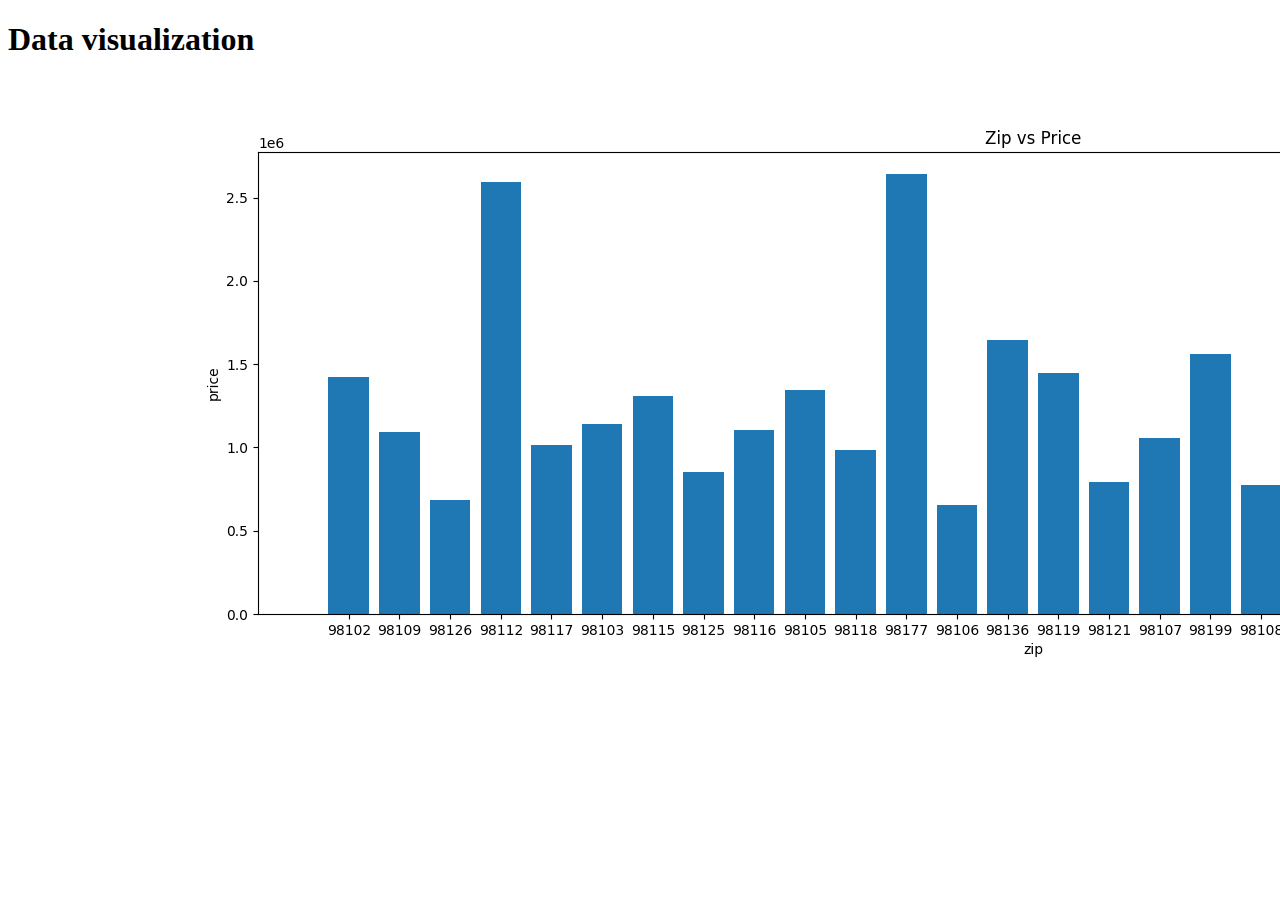
==== index.html @ 94ad401b "Added multiple features and cleaned up code Added a graph.py and a plots folder to plot the graph of" ====
<!DOCTYPE html>
<html lang="en">
<head>
    <meta charset="UTF-8">
    <meta name="viewport" content="width=device-width, initial-scale=1.0">
    <title>Document</title>
</head>
<body>
    <h1>Data visualization</h1>
    <img src="plots/plot.png" alt="Data">
</body>
</html>
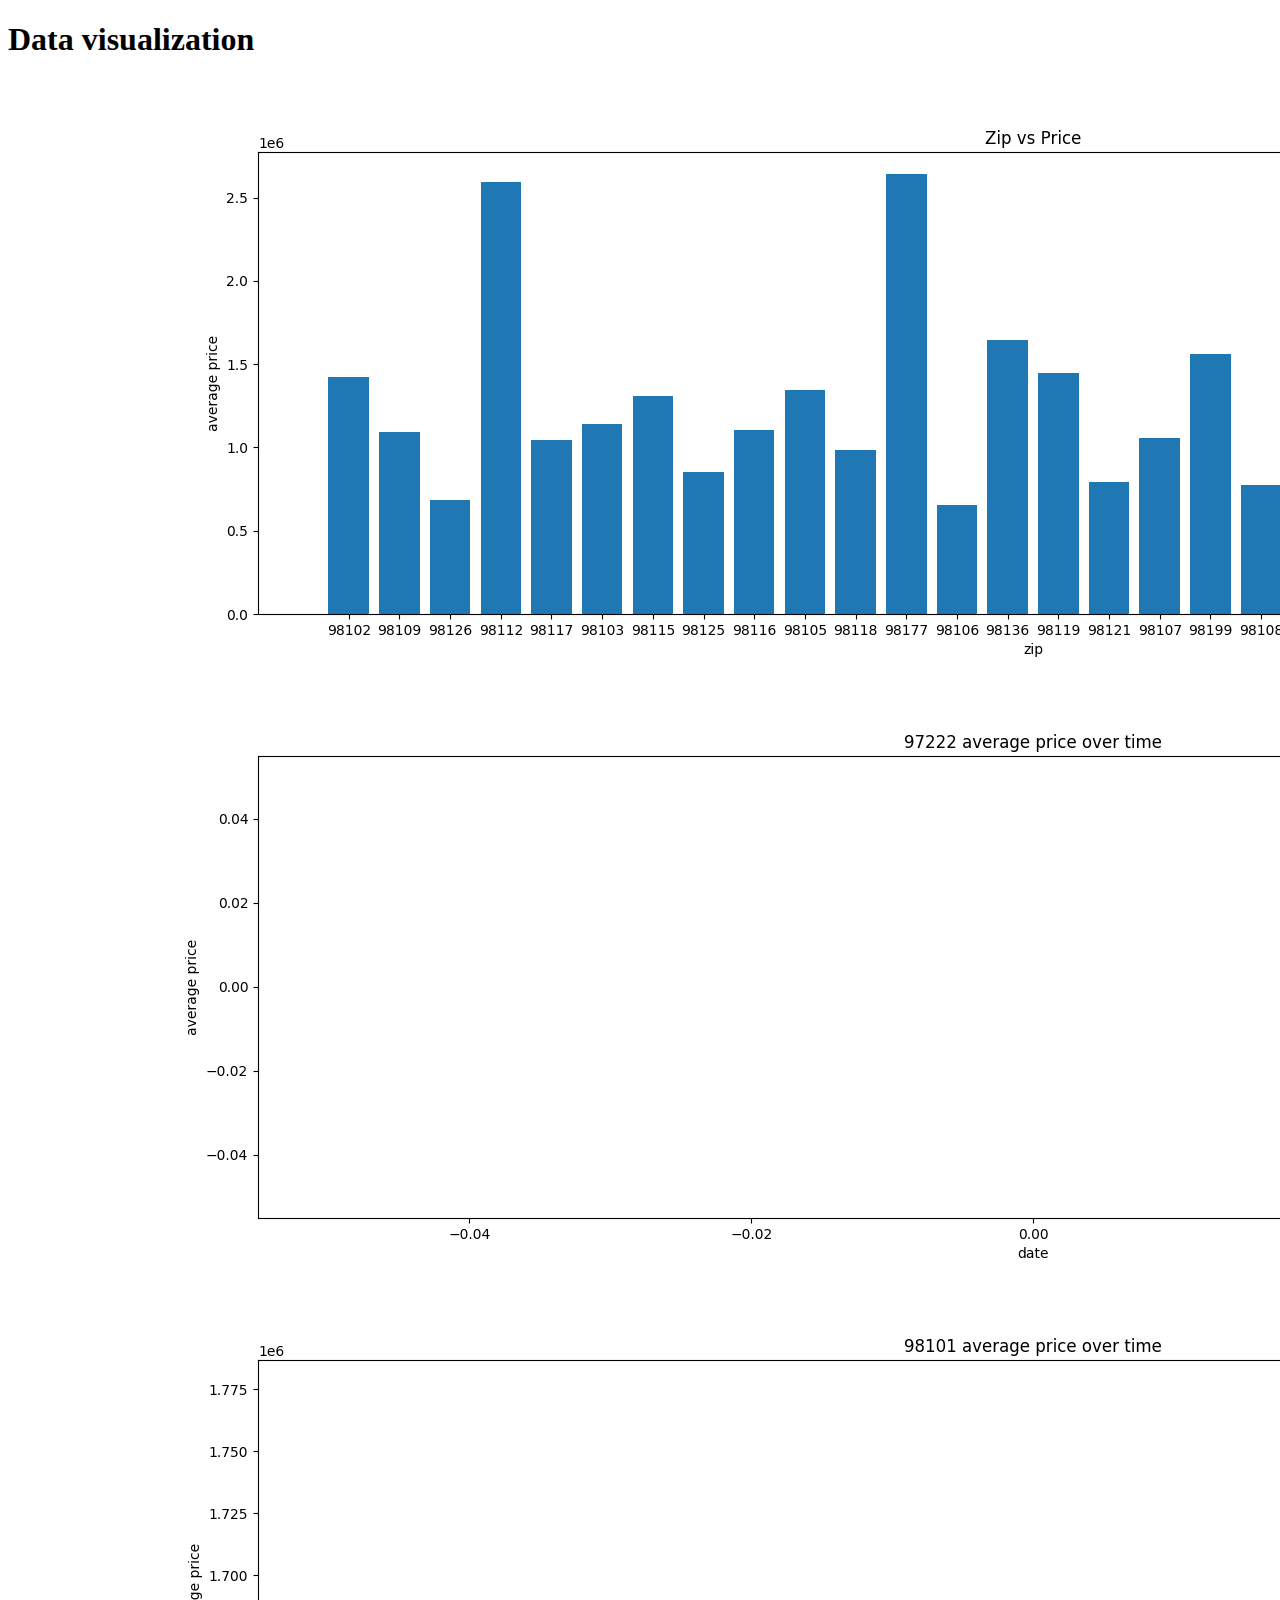
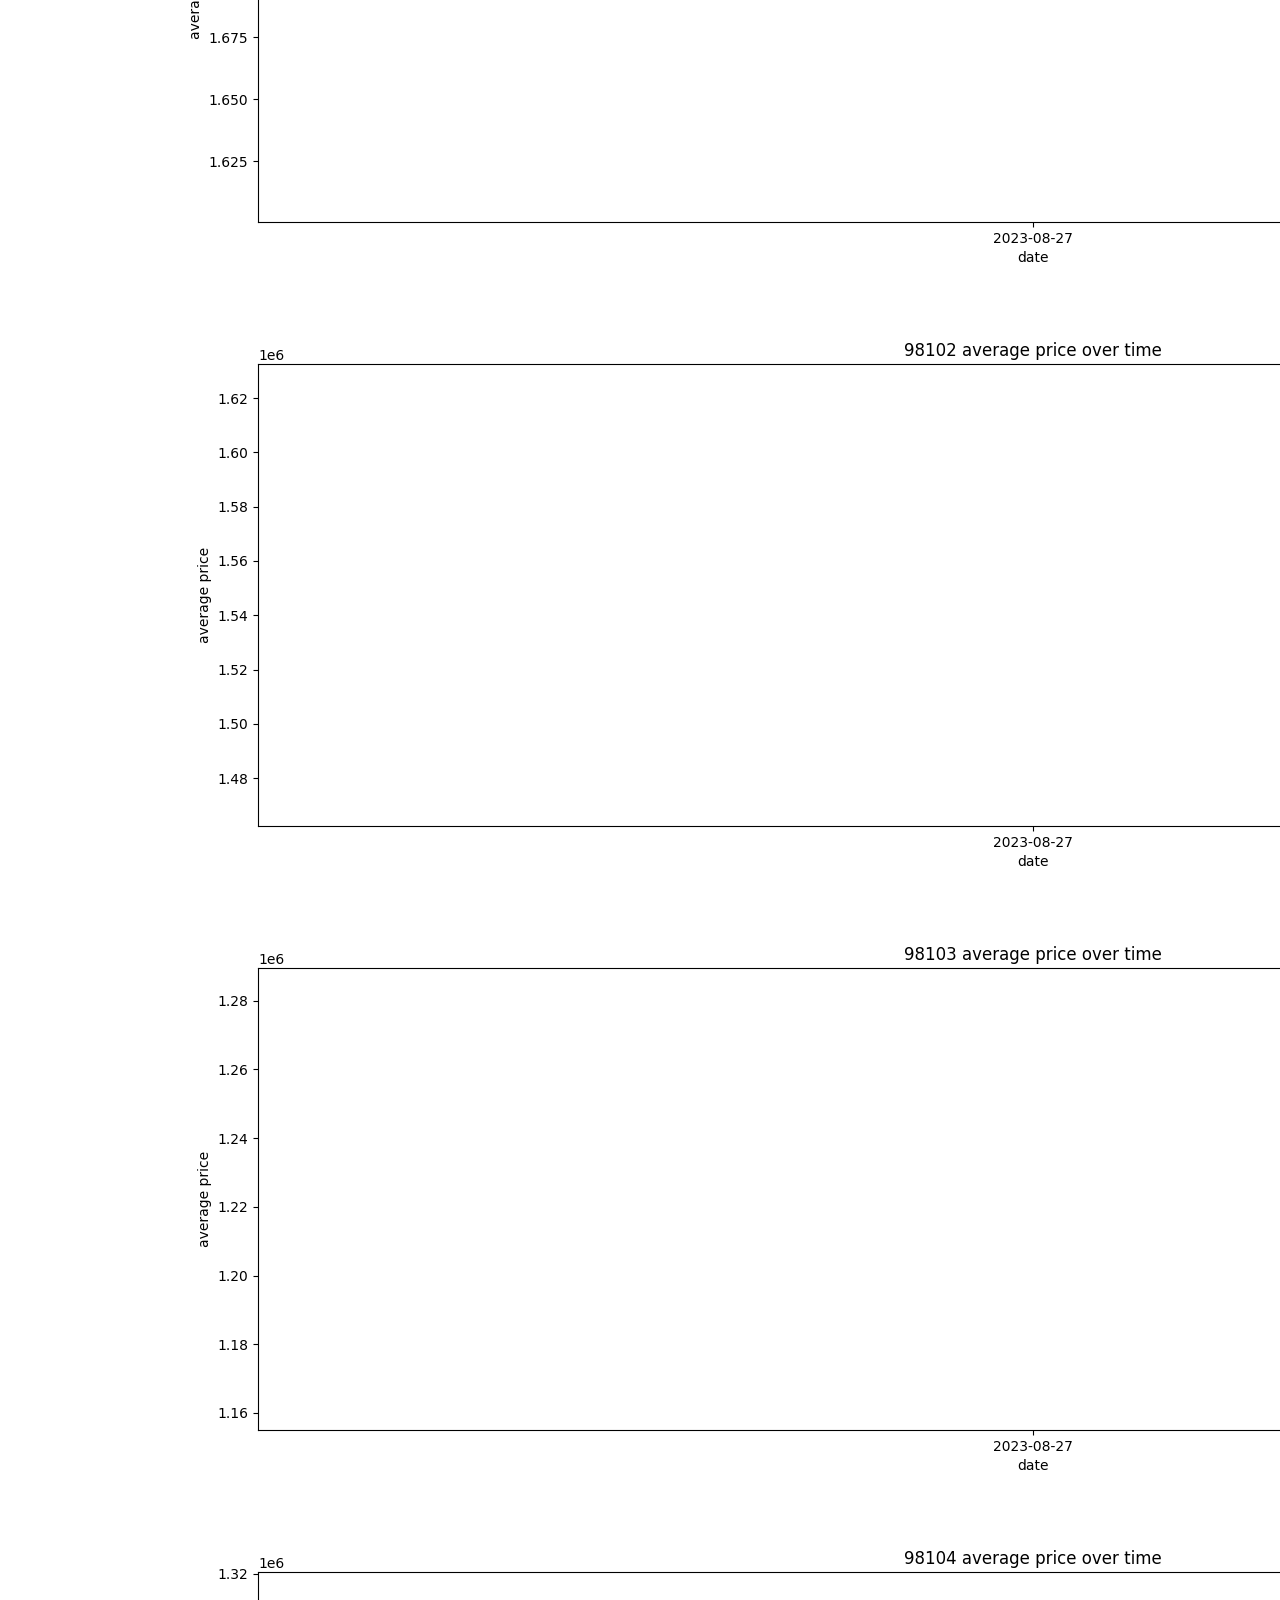
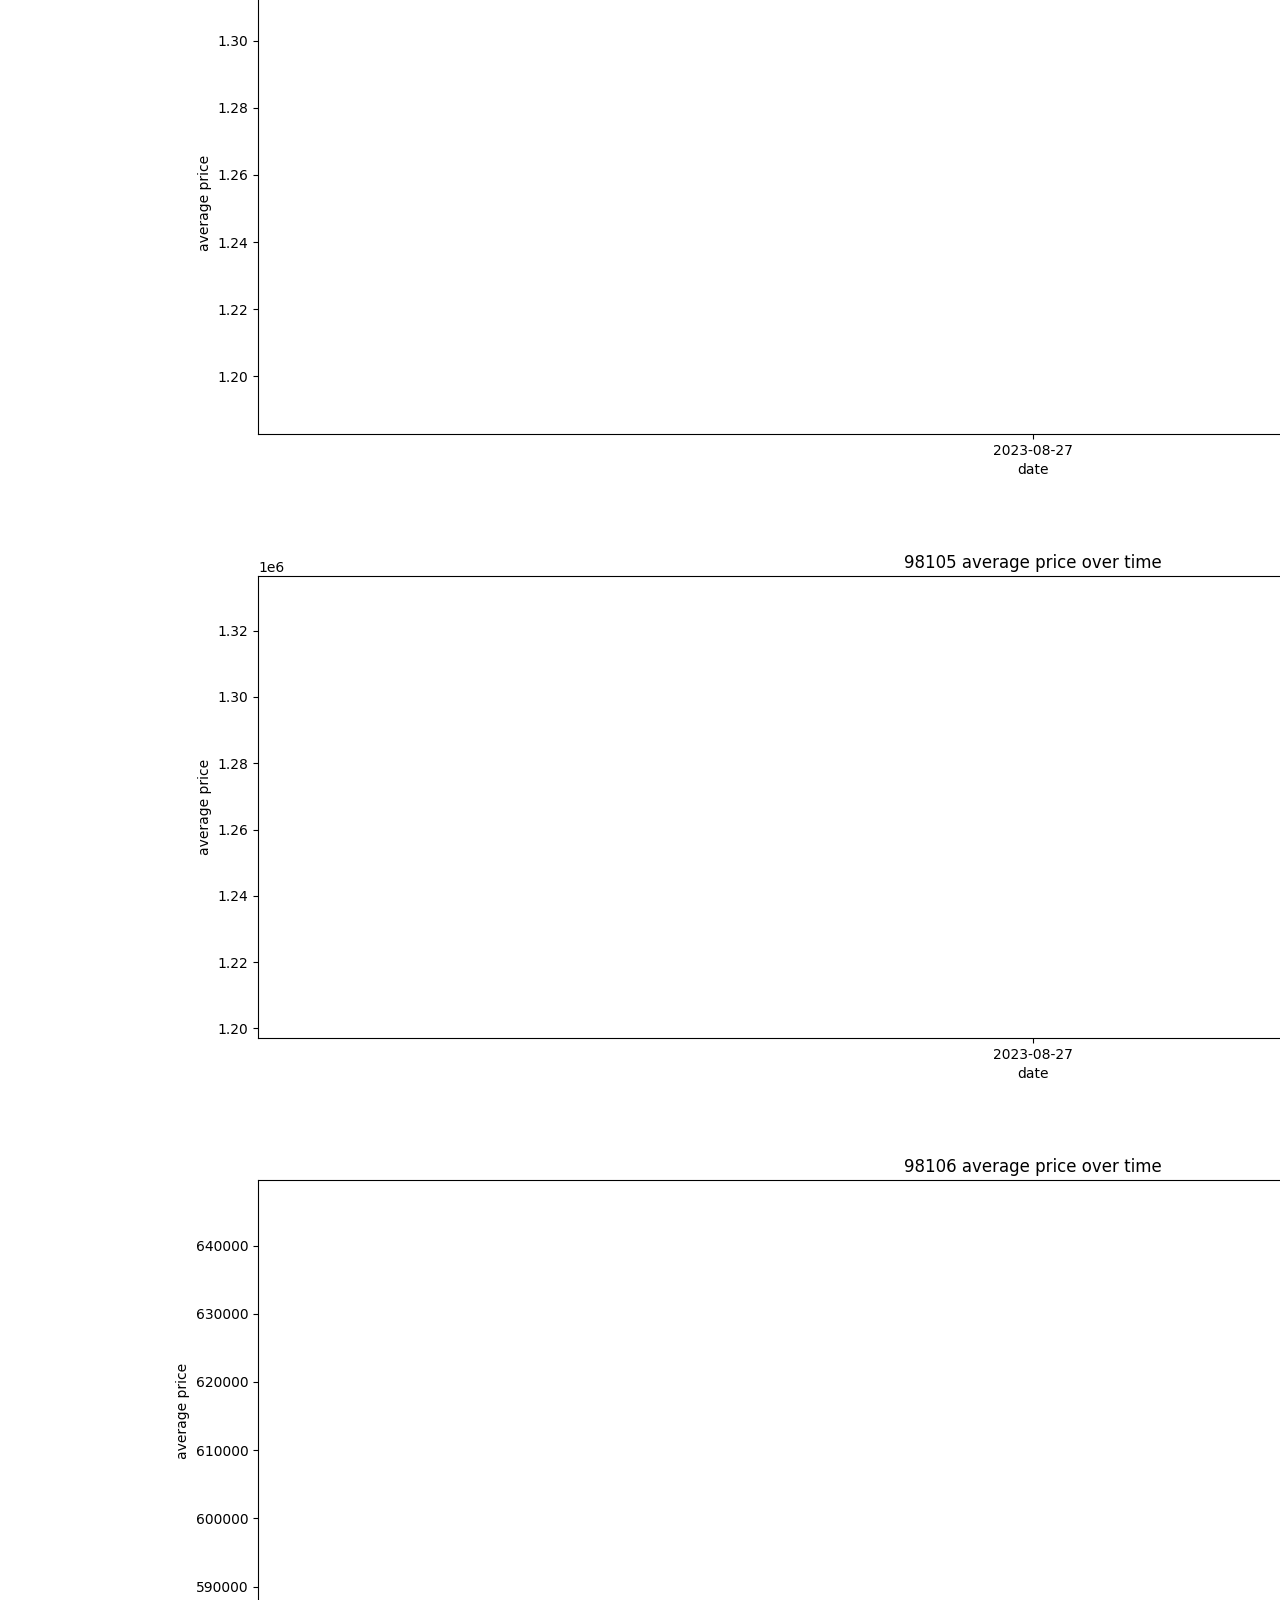
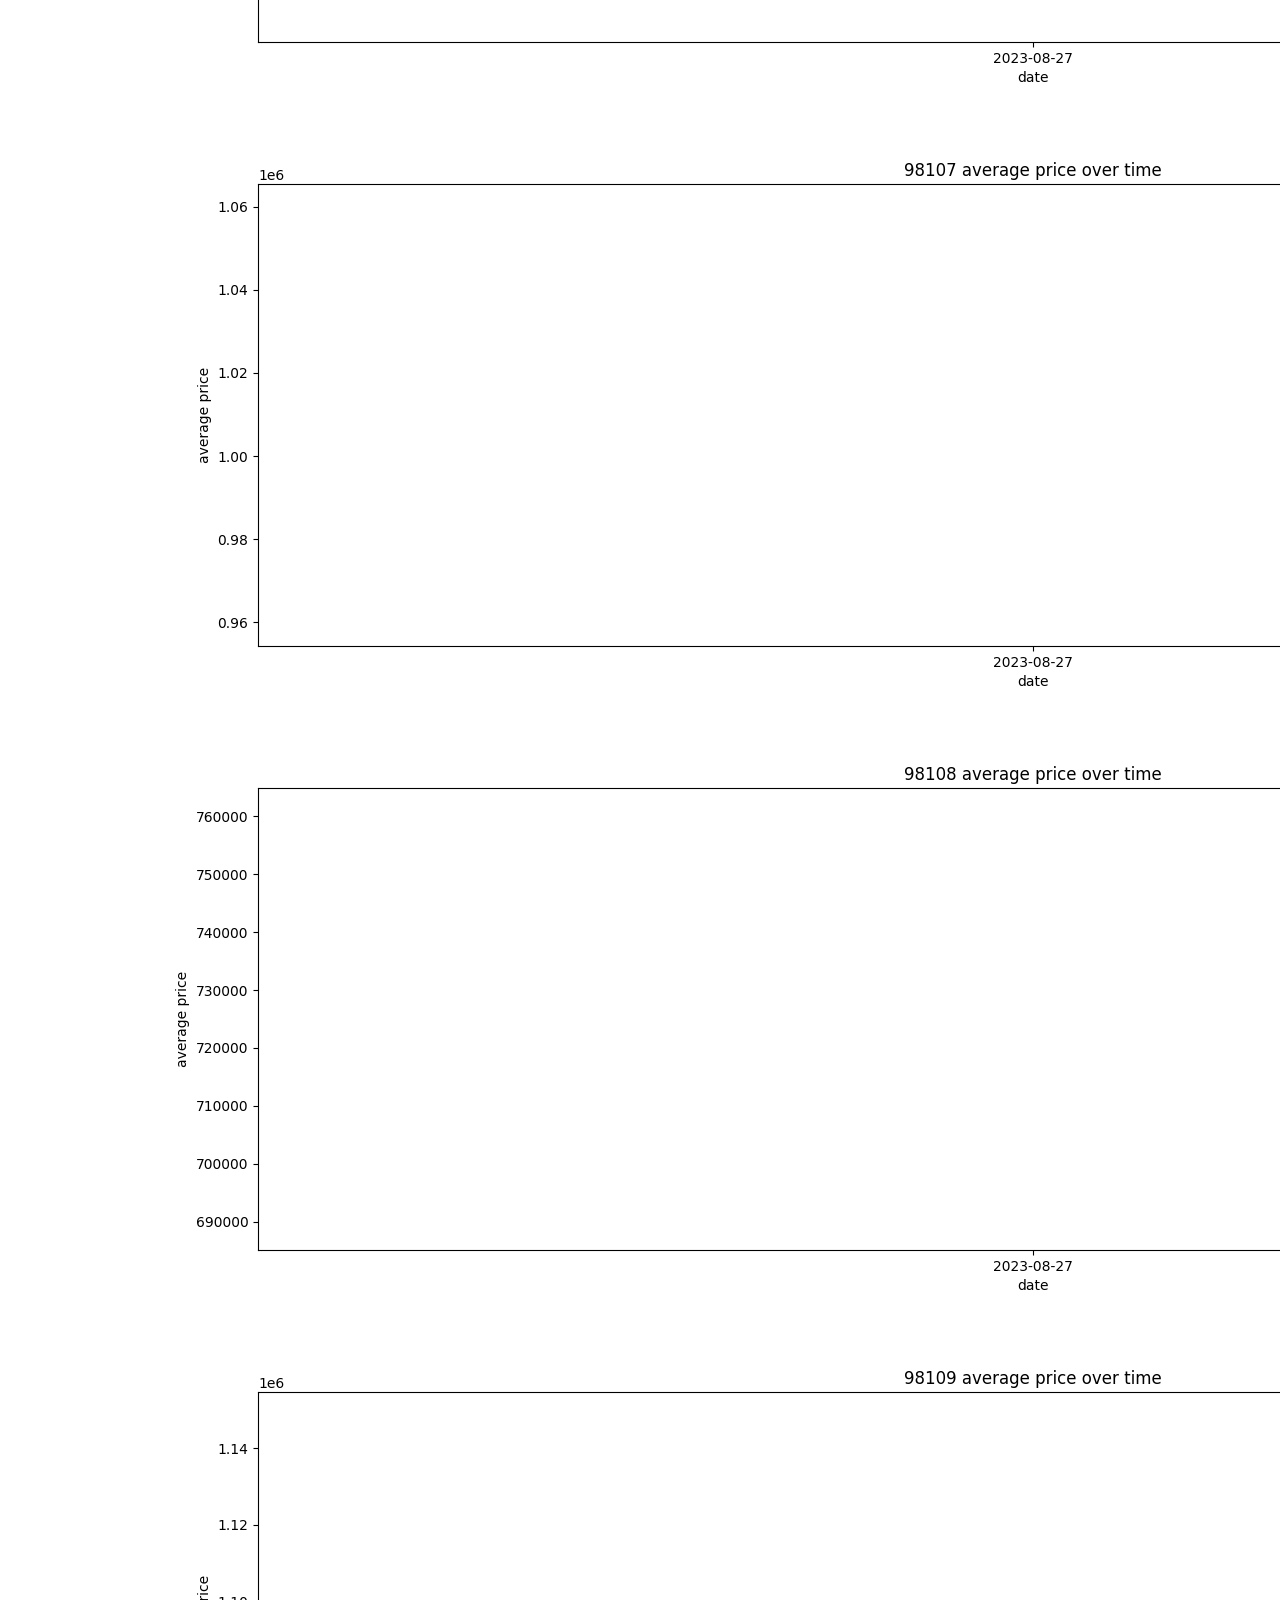
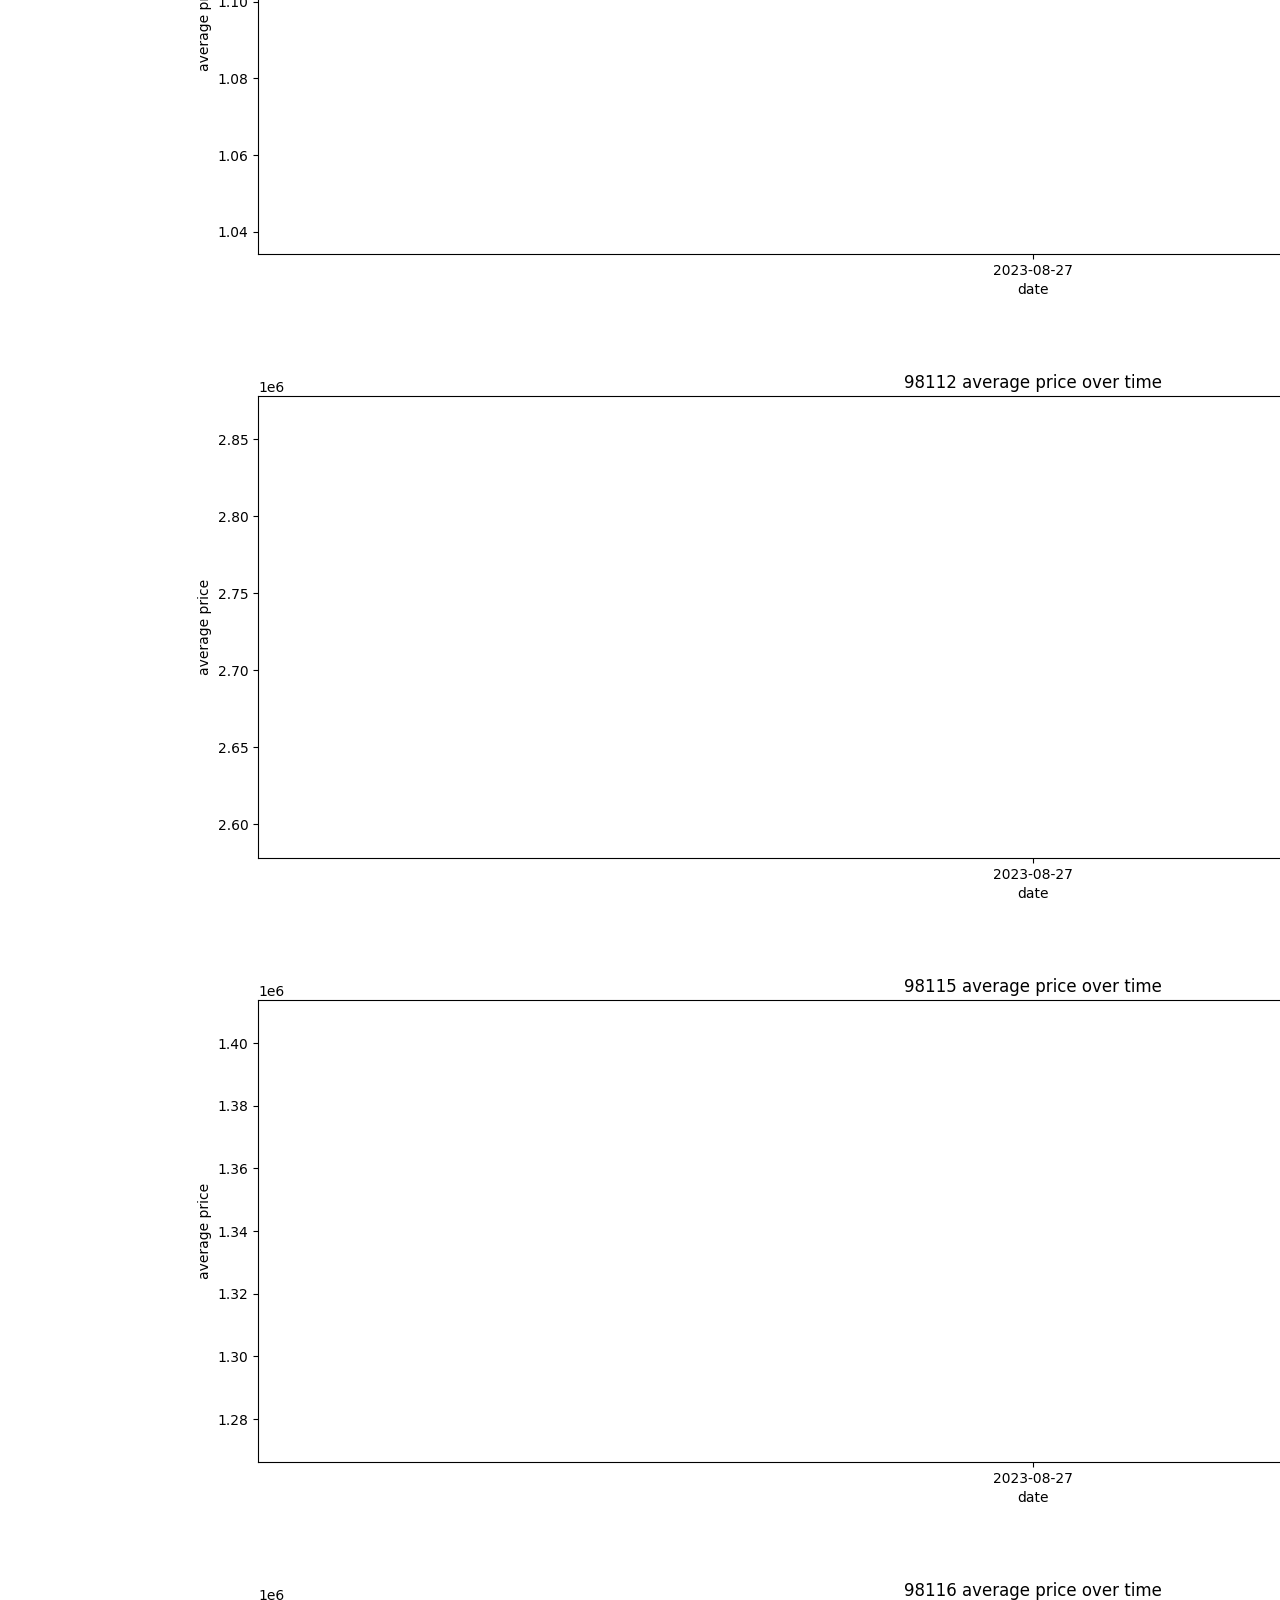
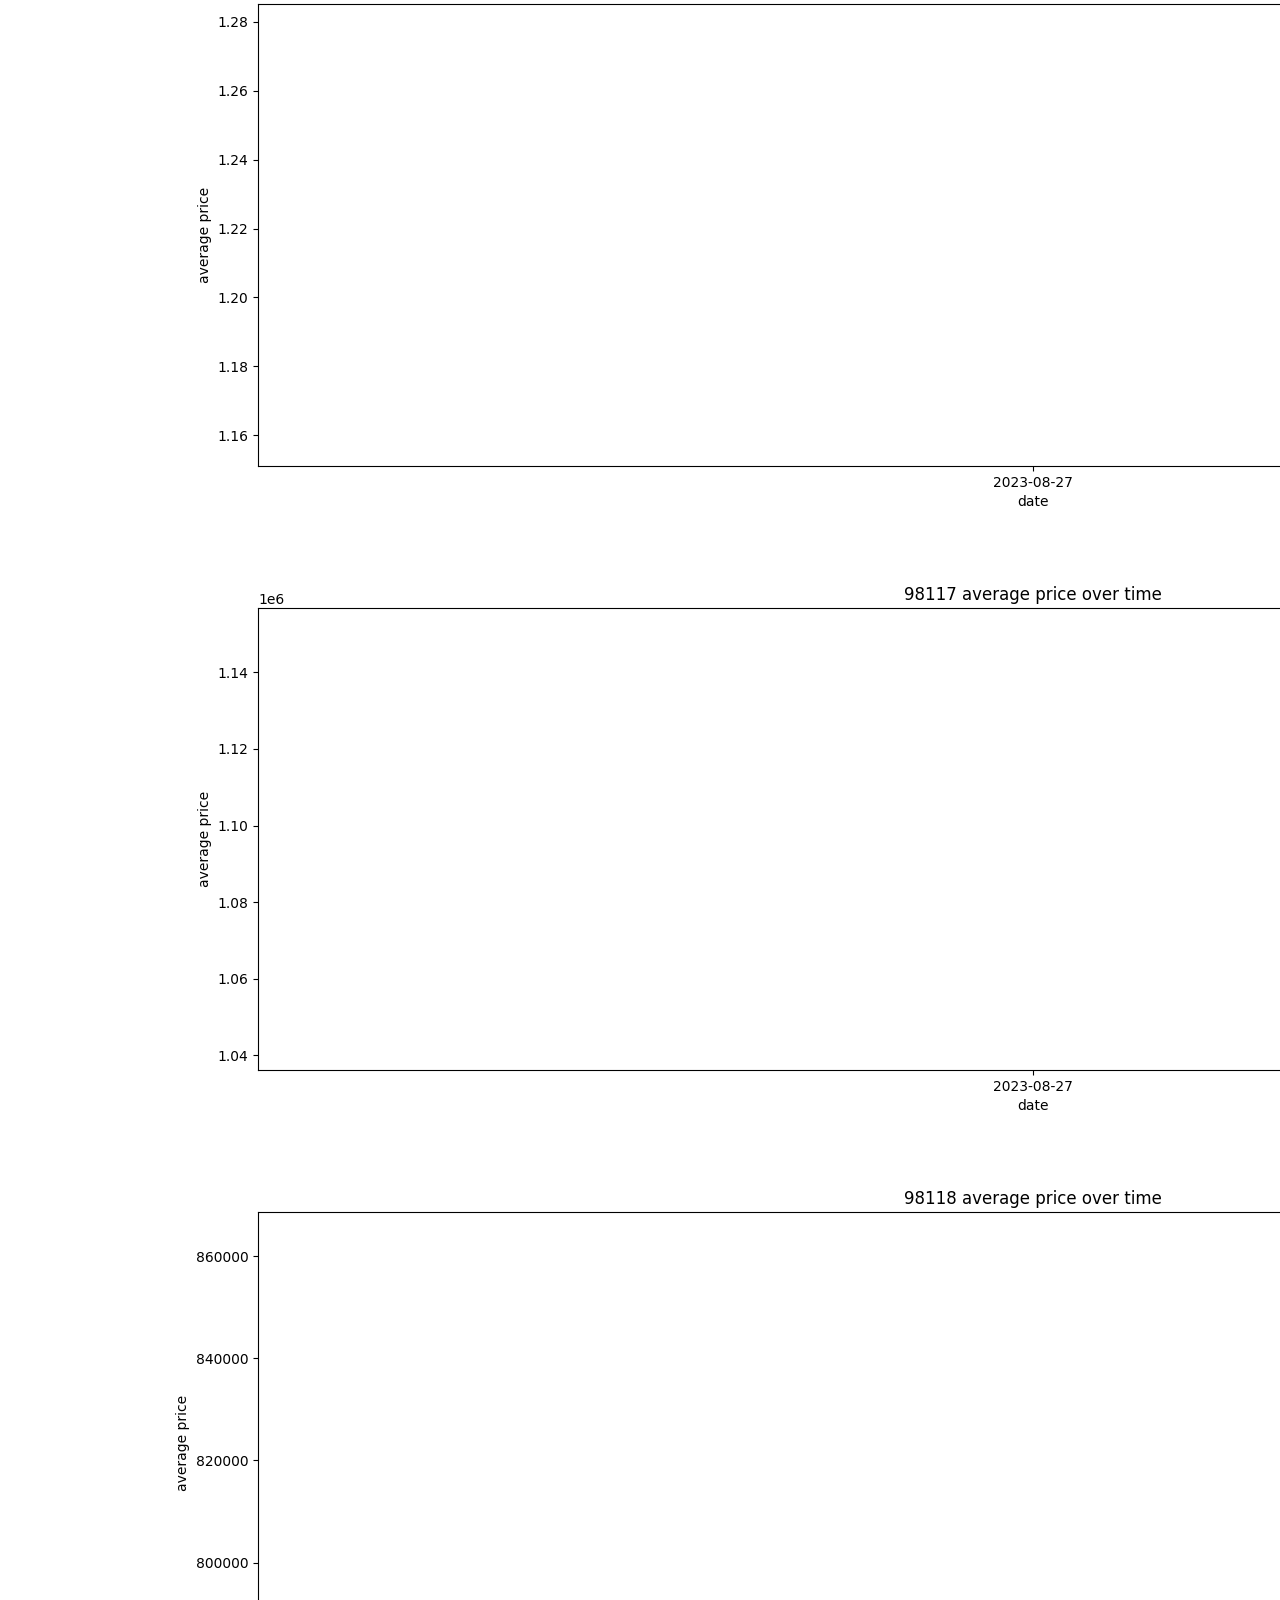
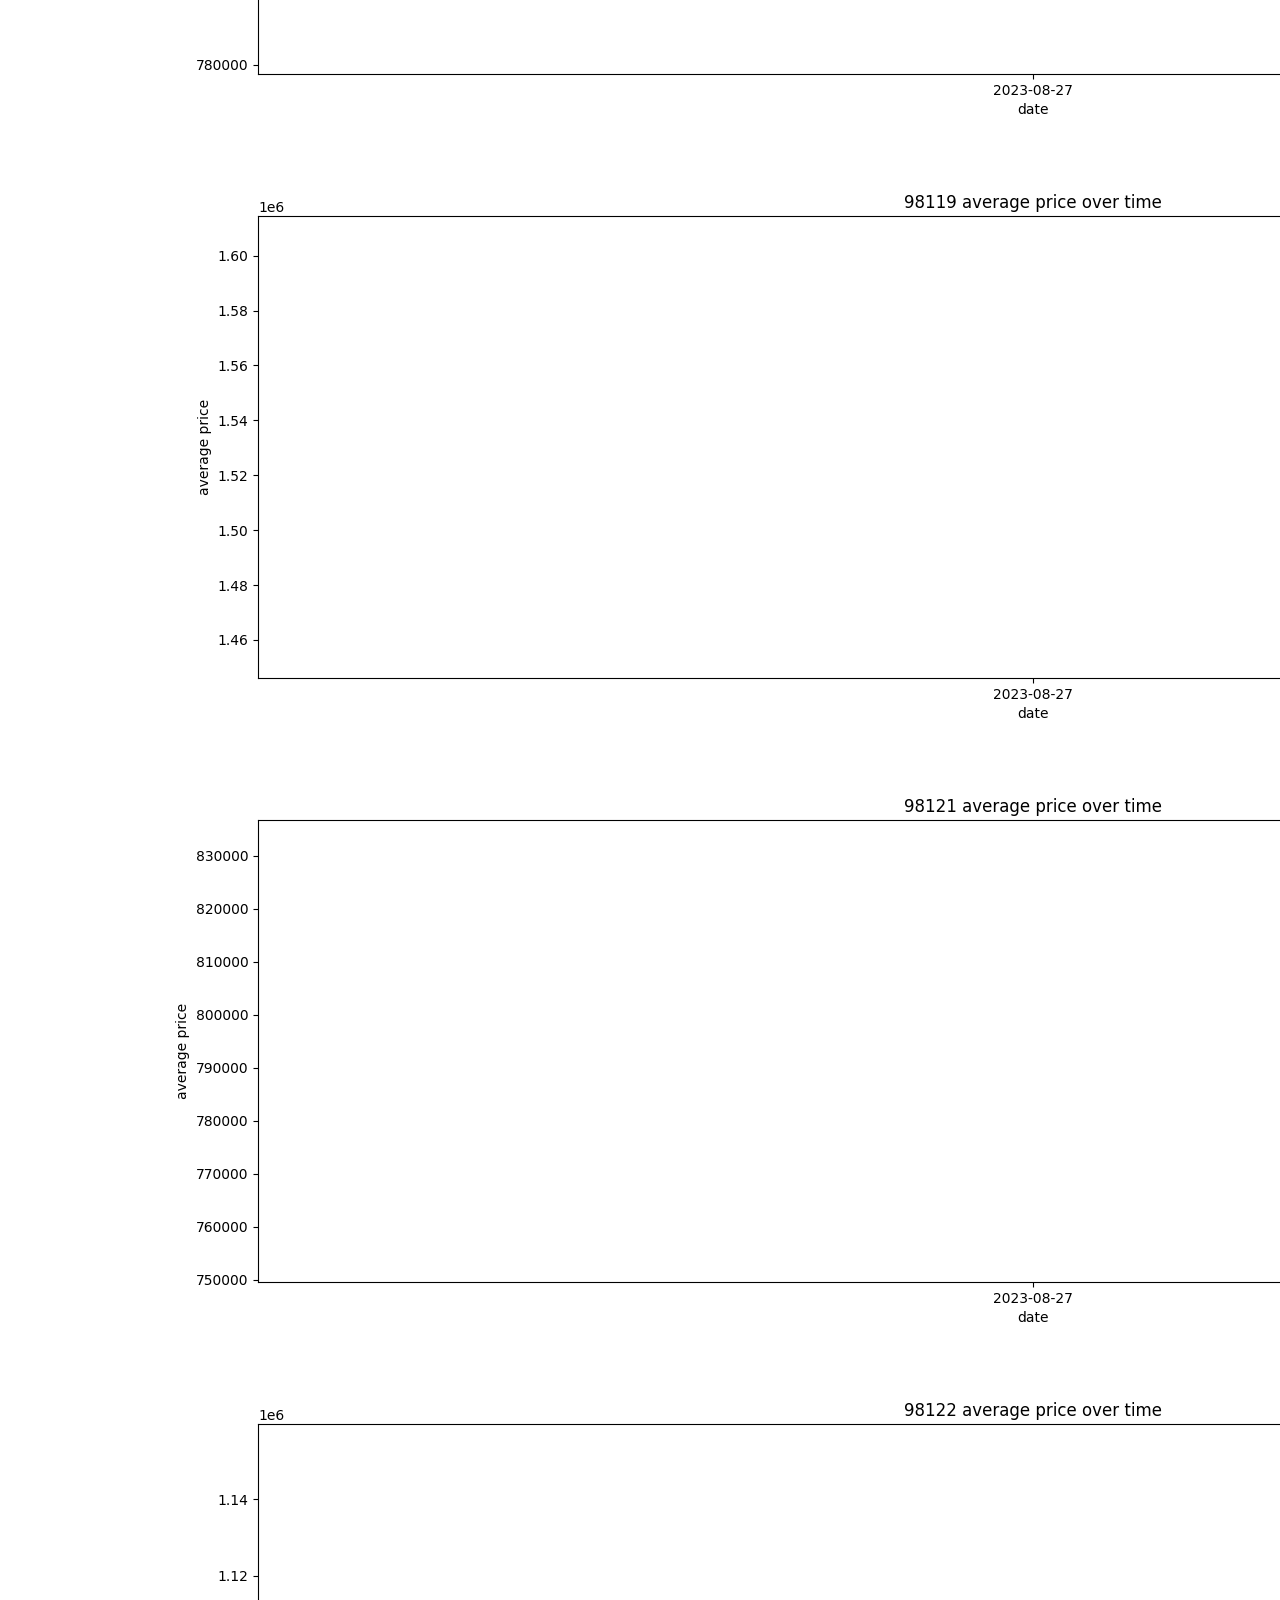
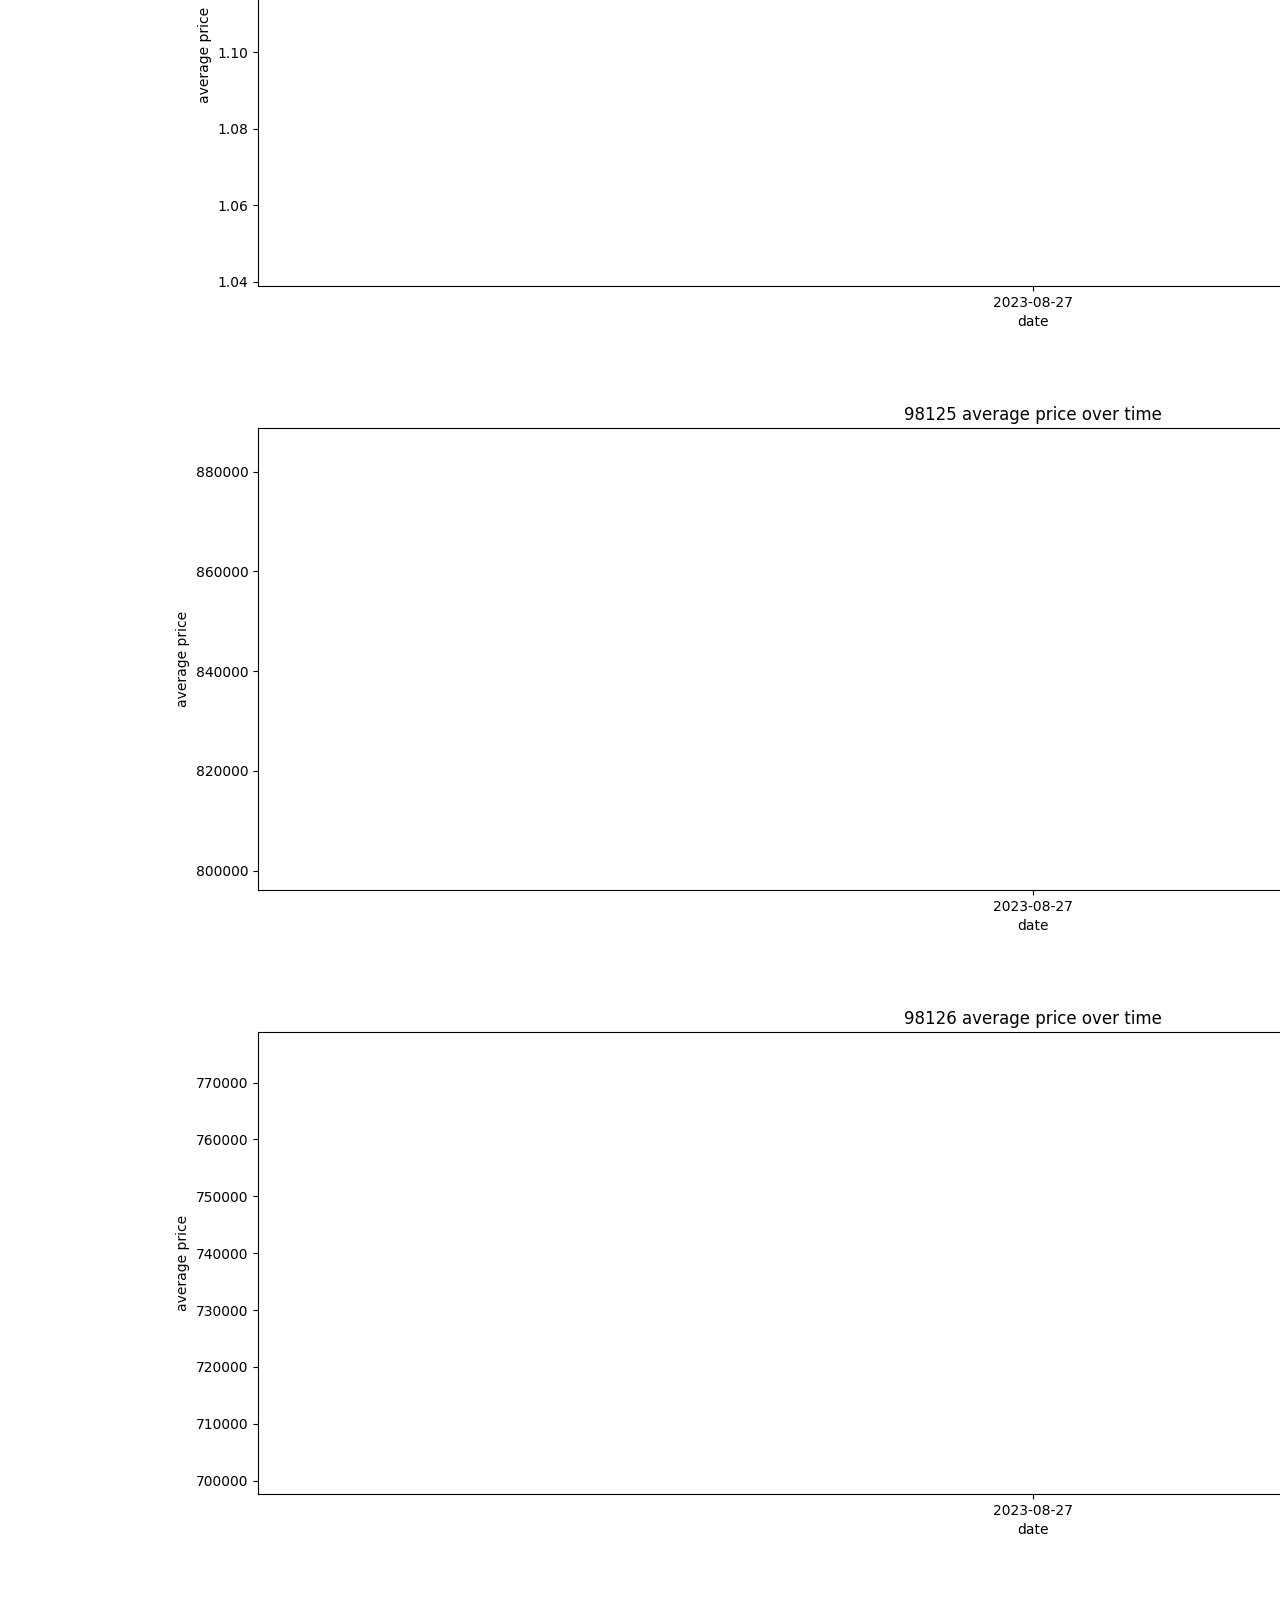
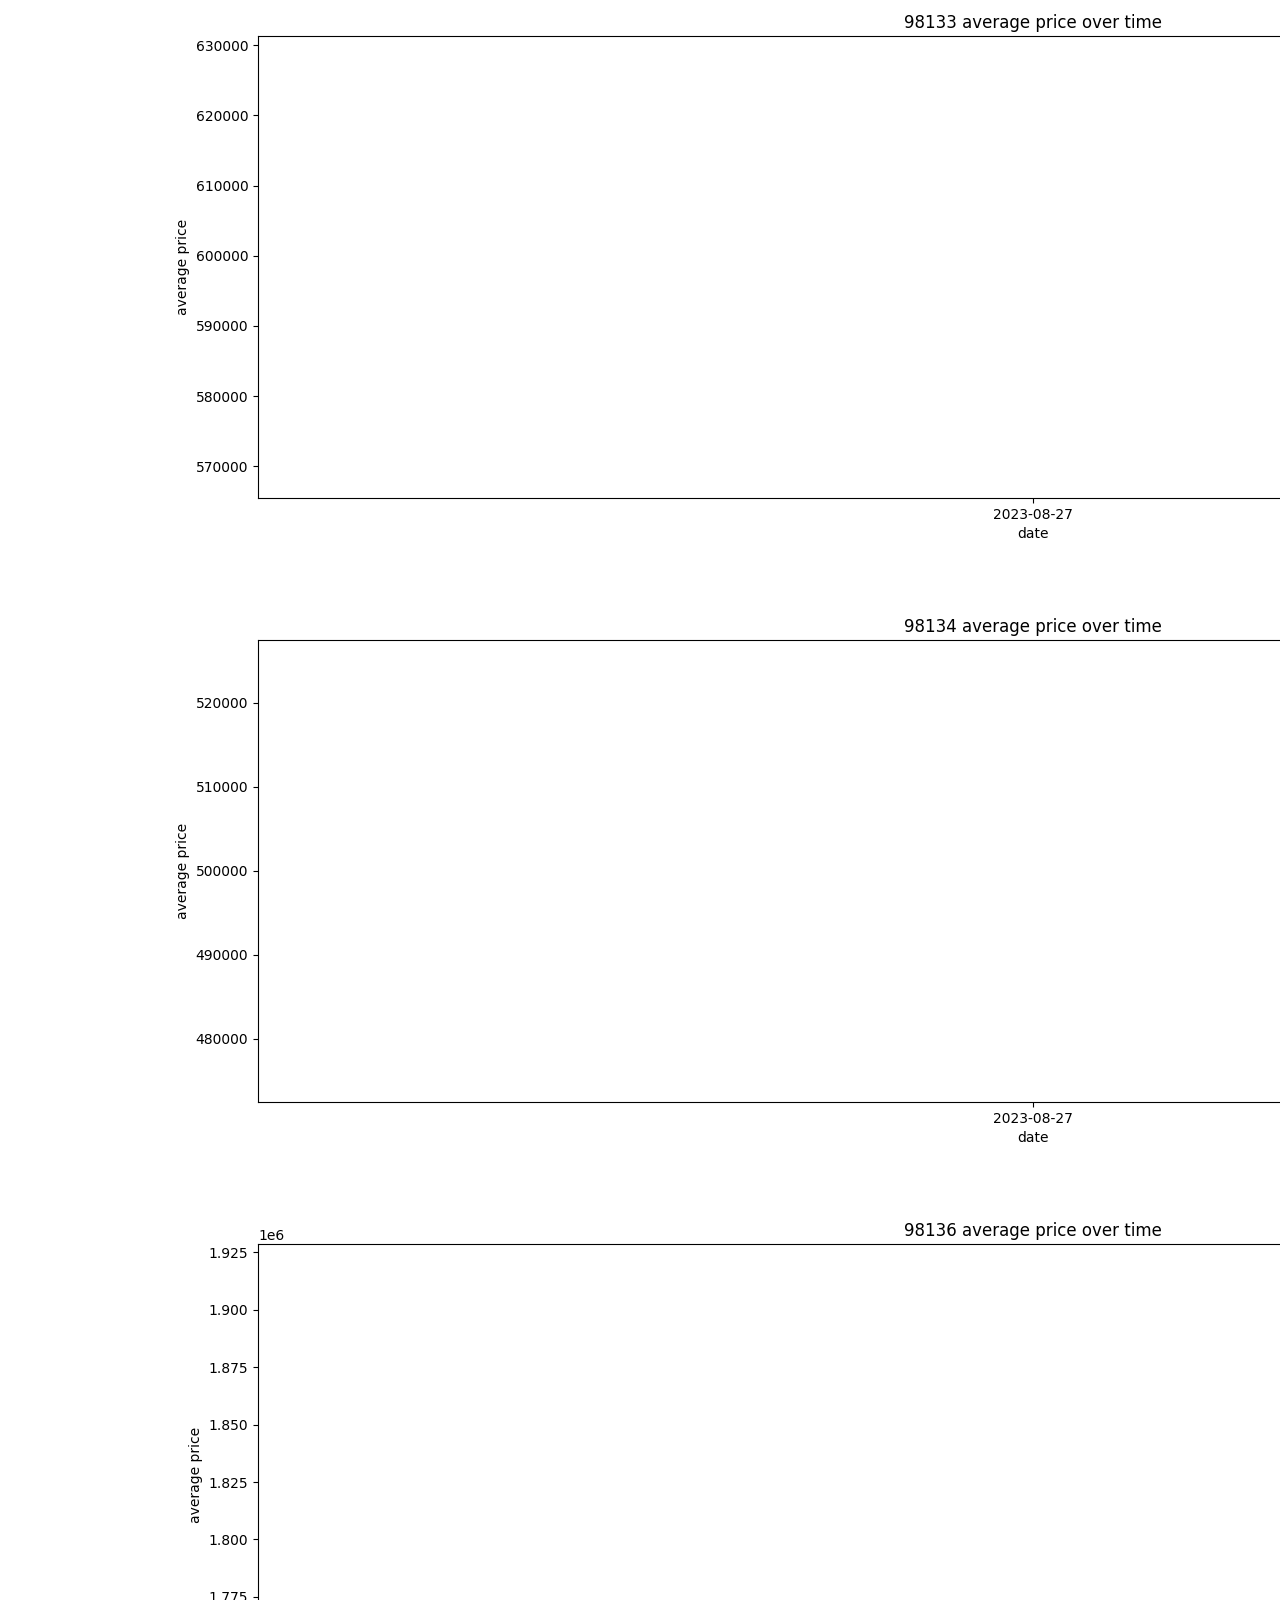
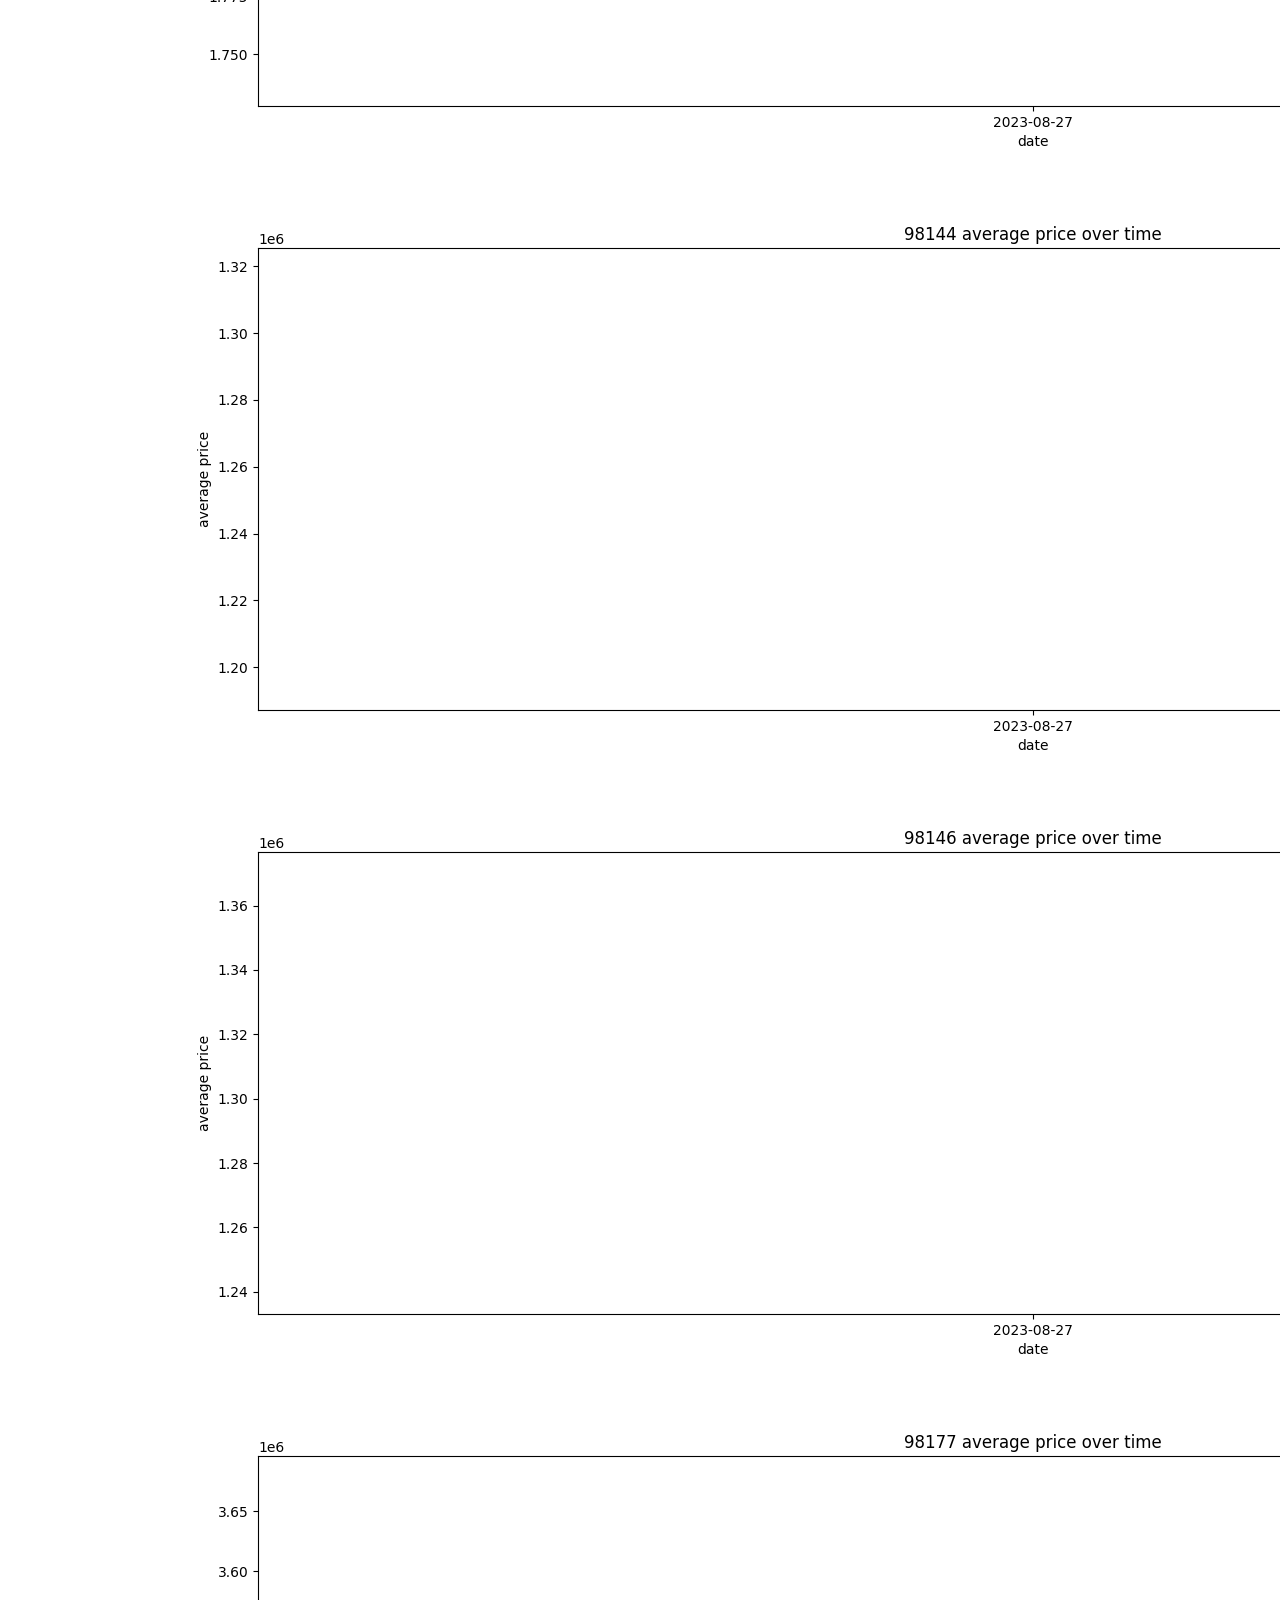
==== commit 03e535a1: "Added a graph for every zip code Created a new collection in the database for every zipcode and adde" ====
--- a/index.html
+++ b/index.html
@@ -8,5 +8,7 @@
 <body>
     <h1>Data visualization</h1>
     <img src="plots/plot.png" alt="Data">
+    <div id="zip-gallery"></div>
 </body>
+<script src="script.js"></script>
 </html>